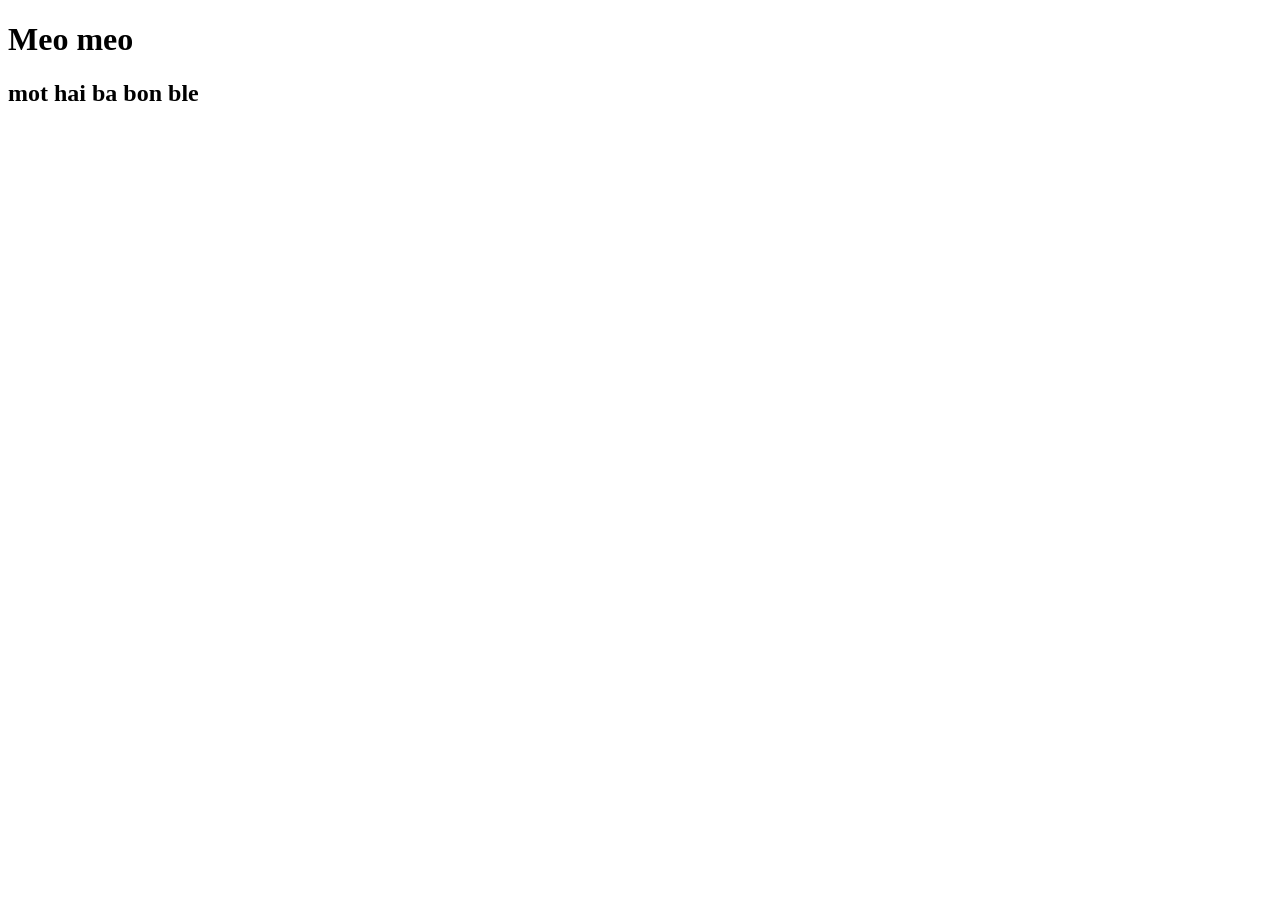
==== index.html @ c783d205 "first commit" ====
<!DOCTYPE html>
<html lang="en">
<head>
    <meta charset="UTF-8">
    <meta name="viewport" content="width=device-width, initial-scale=1.0">
    <title>Document</title>
</head>
<body>
    <h1> Meo meo </h1>
    <h2> mot hai ba bon ble </h2>
    
</body>
</html>
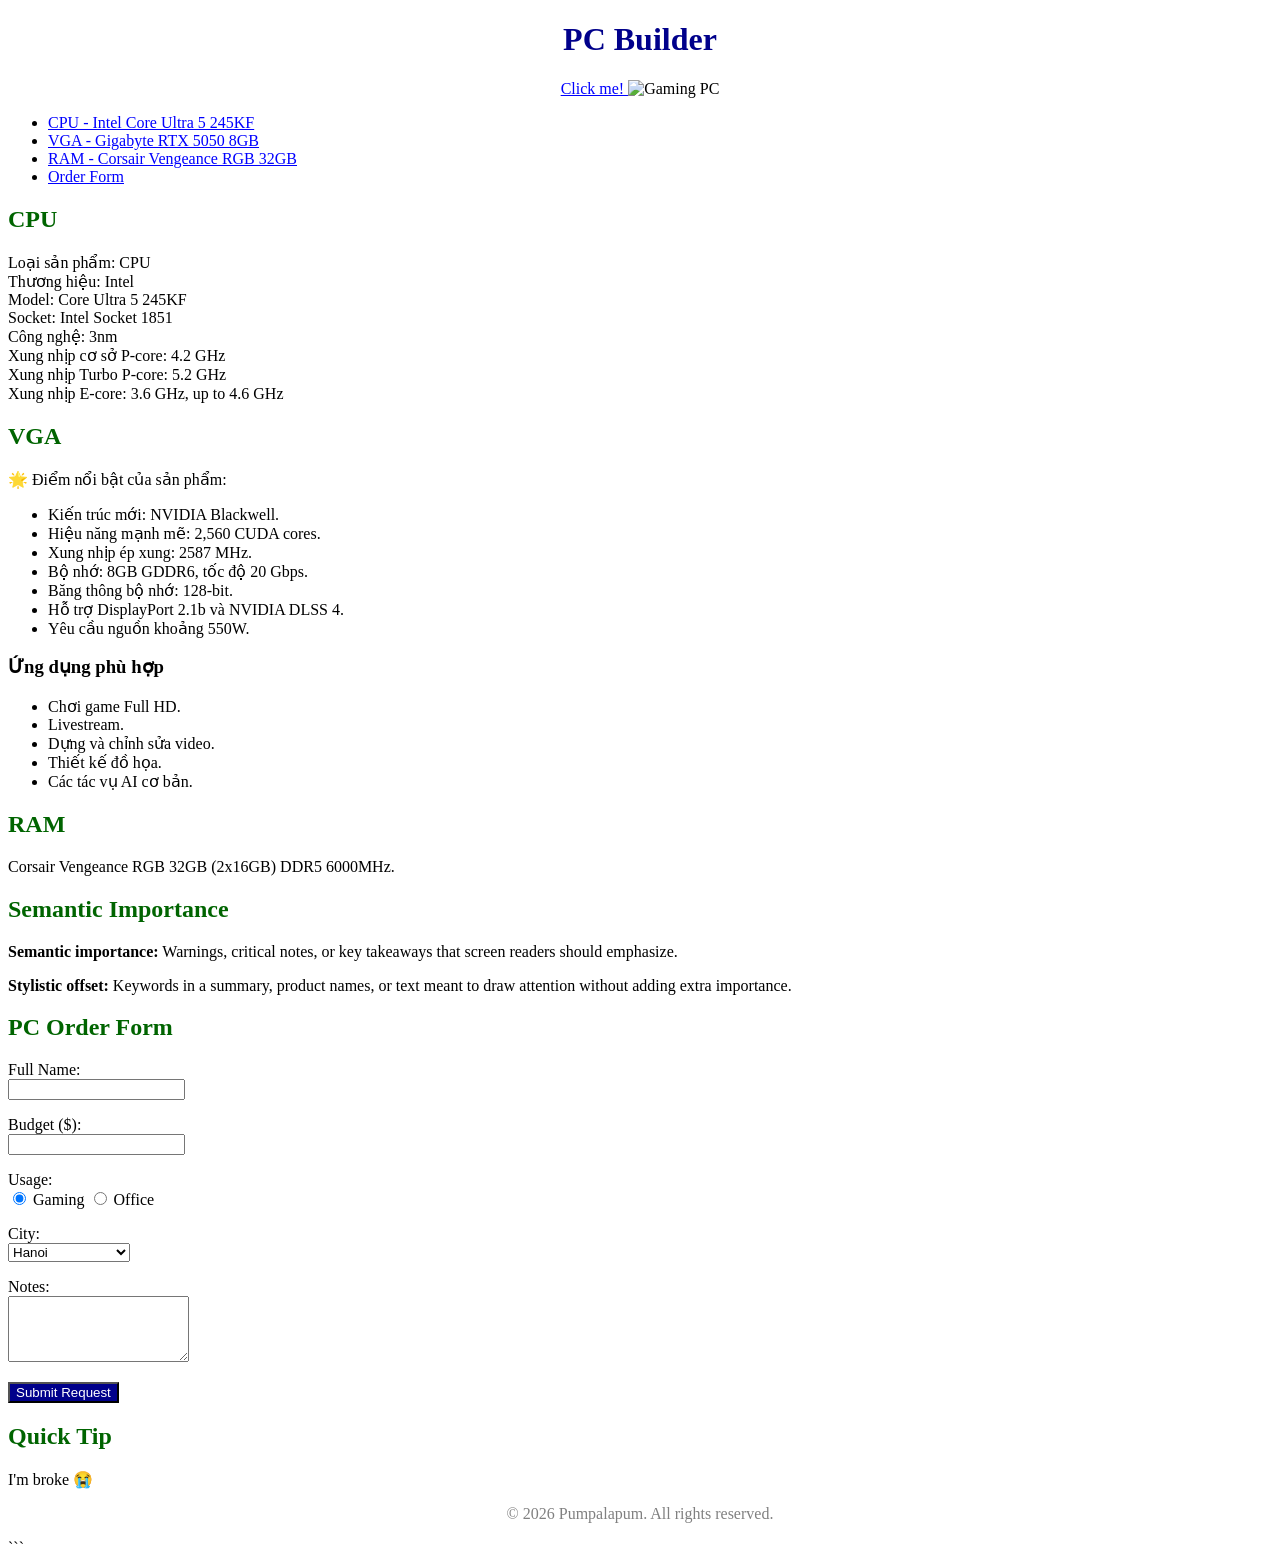
==== commit 7109af6e: "Update website" ====
--- a/index.html
+++ b/index.html
@@ -1,13 +1,308 @@
 <!DOCTYPE html>
 <html lang="en">
+
 <head>
     <meta charset="UTF-8">
     <meta name="viewport" content="width=device-width, initial-scale=1.0">
-    <title>Document</title>
+
+    <title>PC Builder</title>
+
+    <!-- Connect CSS -->
+    <link rel="stylesheet" href="style.css">
 </head>
+
 <body>
-    <h1> Meo meo </h1>
-    <h2> mot hai ba bon ble </h2>
-    
+
+    <!-- Header -->
+    <header>
+        <h1>PC Builder</h1>
+
+        <a href="https://drive.google.com/file/d/1MJKt9iSFPtYvTrQKjxbyUxyQv1jC7SWL/view">
+            Click me!
+        </a>
+
+        <img
+            src="https://nguyencongpc.vn/media/product/27082-pc---o-hoa-intel-core-i9-12900kf-ram-32g-vga-rtx-3060-12g.jpg"
+            alt="Gaming PC"
+            width="300"
+        >
+
+        <!-- Navigation -->
+        <nav>
+            <ul>
+                <li>
+                    <a href="#cpu">
+                        CPU - Intel Core Ultra 5 245KF
+                    </a>
+                </li>
+
+                <li>
+                    <a href="#vga">
+                        VGA - Gigabyte RTX 5050 8GB
+                    </a>
+                </li>
+
+                <li>
+                    <a href="#ram">
+                        RAM - Corsair Vengeance RGB 32GB
+                    </a>
+                </li>
+
+                <li>
+                    <a href="#order">
+                        Order Form
+                    </a>
+                </li>
+            </ul>
+        </nav>
+    </header>
+
+
+    <!-- Main Content -->
+    <main>
+
+        <!-- CPU Section -->
+        <section id="cpu">
+            <h2>CPU</h2>
+
+            <p>
+                Loại sản phẩm: CPU
+                <br>
+                Thương hiệu: Intel
+                <br>
+                Model: Core Ultra 5 245KF
+                <br>
+                Socket: Intel Socket 1851
+                <br>
+                Công nghệ: 3nm
+                <br>
+                Xung nhịp cơ sở P-core: 4.2 GHz
+                <br>
+                Xung nhịp Turbo P-core: 5.2 GHz
+                <br>
+                Xung nhịp E-core: 3.6 GHz, up to 4.6 GHz
+            </p>
+        </section>
+
+
+        <!-- VGA Section -->
+        <section id="vga">
+            <h2>VGA</h2>
+
+            <p>
+                🌟 Điểm nổi bật của sản phẩm:
+            </p>
+
+            <ul>
+                <li>
+                    Kiến trúc mới: NVIDIA Blackwell.
+                </li>
+
+                <li>
+                    Hiệu năng mạnh mẽ: 2,560 CUDA cores.
+                </li>
+
+                <li>
+                    Xung nhịp ép xung: 2587 MHz.
+                </li>
+
+                <li>
+                    Bộ nhớ: 8GB GDDR6, tốc độ 20 Gbps.
+                </li>
+
+                <li>
+                    Băng thông bộ nhớ: 128-bit.
+                </li>
+
+                <li>
+                    Hỗ trợ DisplayPort 2.1b và NVIDIA DLSS 4.
+                </li>
+
+                <li>
+                    Yêu cầu nguồn khoảng 550W.
+                </li>
+            </ul>
+
+            <h3>Ứng dụng phù hợp</h3>
+
+            <ul>
+                <li>Chơi game Full HD.</li>
+                <li>Livestream.</li>
+                <li>Dựng và chỉnh sửa video.</li>
+                <li>Thiết kế đồ họa.</li>
+                <li>Các tác vụ AI cơ bản.</li>
+            </ul>
+        </section>
+
+
+        <!-- RAM Section -->
+        <section id="ram">
+            <h2>RAM</h2>
+
+            <p>
+                Corsair Vengeance RGB 32GB
+                (2x16GB) DDR5 6000MHz.
+            </p>
+        </section>
+
+
+        <!-- Semantic HTML Explanation -->
+        <section id="semantic">
+            <h2>Semantic Importance</h2>
+
+            <p>
+                <strong>Semantic importance:</strong>
+                Warnings, critical notes, or key takeaways that
+                screen readers should emphasize.
+            </p>
+
+            <p>
+                <b>Stylistic offset:</b>
+                Keywords in a summary, product names, or text
+                meant to draw attention without adding extra importance.
+            </p>
+        </section>
+
+
+        <!-- PC Order Form -->
+        <section id="order">
+            <h2>PC Order Form</h2>
+
+            <form action="/submit" method="POST">
+
+                <!-- Full Name -->
+                <p>
+                    <label for="fullname">
+                        Full Name:
+                    </label>
+
+                    <br>
+
+                    <input
+                        id="fullname"
+                        name="fullname"
+                        type="text"
+                        required
+                    >
+                </p>
+
+
+                <!-- Budget -->
+                <p>
+                    <label for="budget">
+                        Budget ($):
+                    </label>
+
+                    <br>
+
+                    <input
+                        id="budget"
+                        name="budget"
+                        type="number"
+                        min="300"
+                        required
+                    >
+                </p>
+
+
+                <!-- Usage -->
+                <p>
+                    <label>Usage:</label>
+
+                    <br>
+
+                    <input
+                        id="gaming"
+                        name="usage"
+                        type="radio"
+                        value="gaming"
+                        checked
+                    >
+
+                    <label for="gaming">
+                        Gaming
+                    </label>
+
+
+                    <input
+                        id="office"
+                        name="usage"
+                        type="radio"
+                        value="office"
+                    >
+
+                    <label for="office">
+                        Office
+                    </label>
+                </p>
+
+
+                <!-- City -->
+                <p>
+                    <label for="city">
+                        City:
+                    </label>
+
+                    <br>
+
+                    <select id="city" name="city">
+                        <option value="hn">
+                            Hanoi
+                        </option>
+
+                        <option value="hcm">
+                            Ho Chi Minh City
+                        </option>
+                    </select>
+                </p>
+
+
+                <!-- Notes -->
+                <p>
+                    <label for="notes">
+                        Notes:
+                    </label>
+
+                    <br>
+
+                    <textarea
+                        id="notes"
+                        name="notes"
+                        rows="4"
+                    ></textarea>
+                </p>
+
+
+                <!-- Submit -->
+                <button type="submit">
+                    Submit Request
+                </button>
+
+            </form>
+        </section>
+
+    </main>
+
+
+    <!-- Aside -->
+    <aside>
+        <h2>Quick Tip</h2>
+        <p>I'm broke 😭</p>
+    </aside>
+
+
+    <!-- Footer -->
+    <footer id="footer">
+        <p>
+            &copy; 2026 Pumpalapum. All rights reserved.
+        </p>
+    </footer>
+
+
+    <!-- JavaScript -->
+    <script src="app.js" defer></script>
+
 </body>
-</html>+
+</html>
+```
--- a/style.css
+++ b/style.css
@@ -0,0 +1,34 @@
+h1 {
+    color: darkblue;
+    text-align: center;
+}
+
+h2 {
+    color: darkgreen;
+}
+
+header {
+    text-align: center;
+}
+
+nav {
+    text-align: left;
+}
+
+a {
+    color: blue;
+}
+
+p {
+    font-size: 16px;
+}
+
+button {
+    background-color: darkblue;
+    color: white;
+}
+
+footer {
+    text-align: center;
+    color: gray;
+}
